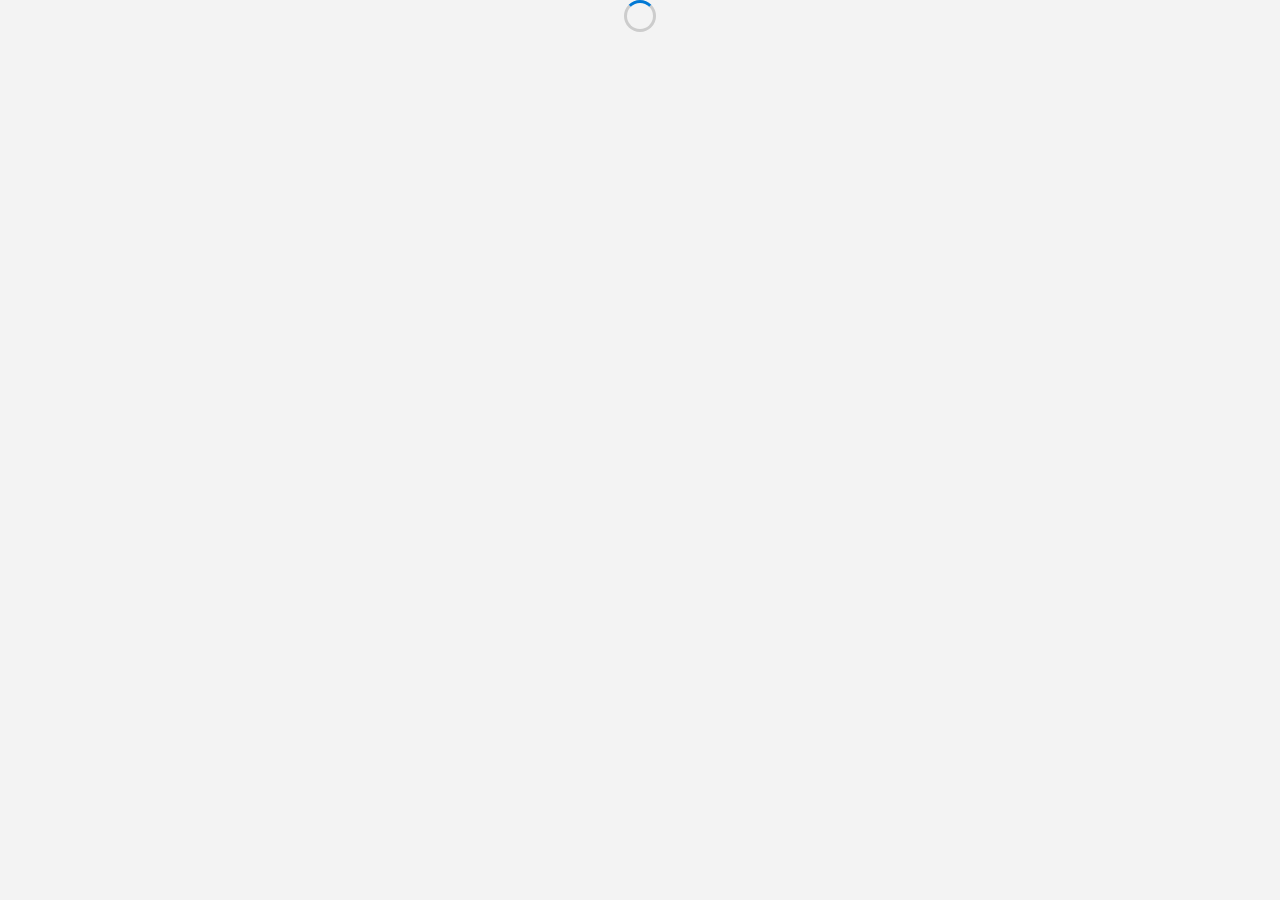
==== crates/app/web/index.html @ 09211121 "feat: tool windows, real actions, and a wheel that waits for files Tool windows use WebView2 with li" ====
<!doctype html>
<html lang="en">
<head>
<meta charset="utf-8">
<meta name="viewport" content="width=device-width, initial-scale=1">
<title>TapWheel</title>
<link rel="stylesheet" href="style.css">
</head>
<body>
<main id="app" class="loading"><div class="spinner" role="progressbar" aria-label="Loading"></div></main>
<div class="toast" id="toast" role="status" aria-live="polite"></div>
<script type="module" src="tw.js"></script>
</body>
</html>
---- crates/app/web/style.css ----
/* TapWheel windows: Fluent styling that follows Windows 10 or 11, light or dark, and the accent. */

:root {
	--accent: #0078d4;
	--on-accent: #ffffff;
	--bg: #f3f3f3;
	--surface: #ffffff;
	--surface-2: #f9f9f9;
	--hover: rgba(0, 0, 0, 0.04);
	--press: rgba(0, 0, 0, 0.07);
	--stroke: rgba(0, 0, 0, 0.08);
	--stroke-strong: rgba(0, 0, 0, 0.16);
	--text: #1a1a1a;
	--text-2: rgba(0, 0, 0, 0.62);
	--text-3: rgba(0, 0, 0, 0.45);
	--danger: #c42b1c;
	--stage: #e9e9e9;
	--checker: #dcdcdc;
	--radius: 8px;
	--radius-s: 4px;
	--shadow: 0 8px 24px rgba(0, 0, 0, 0.12), 0 1px 3px rgba(0, 0, 0, 0.08);
	--font: "Segoe UI Variable Text", "Segoe UI", system-ui, sans-serif;
	--font-display: "Segoe UI Variable Display", "Segoe UI", system-ui, sans-serif;
	--mono: "Cascadia Mono", "Cascadia Code", Consolas, monospace;
	--ease: cubic-bezier(0.16, 1, 0.3, 1);
	color-scheme: light;
}

:root[data-dark] {
	--bg: #202020;
	--surface: #2b2b2b;
	--surface-2: #323232;
	--hover: rgba(255, 255, 255, 0.06);
	--press: rgba(255, 255, 255, 0.09);
	--stroke: rgba(255, 255, 255, 0.08);
	--stroke-strong: rgba(255, 255, 255, 0.16);
	--text: #ffffff;
	--text-2: rgba(255, 255, 255, 0.72);
	--text-3: rgba(255, 255, 255, 0.5);
	--danger: #ff99a4;
	--stage: #1a1a1a;
	--checker: #262626;
	--shadow: 0 8px 24px rgba(0, 0, 0, 0.4), 0 1px 3px rgba(0, 0, 0, 0.3);
	color-scheme: dark;
}

/* Windows 11 shows Mica through the page; Windows 10 is flat and square. */
:root[data-win11] body {
	background: transparent;
}

:root:not([data-win11]) {
	--radius: 0px;
	--radius-s: 0px;
	--font: "Segoe UI", system-ui, sans-serif;
	--font-display: "Segoe UI", system-ui, sans-serif;
}

:root[data-hc] {
	--stroke: CanvasText;
	--stroke-strong: CanvasText;
	--accent: Highlight;
	--on-accent: HighlightText;
}

* {
	box-sizing: border-box;
}

html,
body {
	height: 100%;
	margin: 0;
}

body {
	background: var(--bg);
	color: var(--text);
	font: 14px/20px var(--font);
	-webkit-font-smoothing: antialiased;
	user-select: none;
	overflow: hidden;
}

button,
input,
select,
textarea {
	font: inherit;
	color: inherit;
}

.ic {
	fill: currentColor;
	flex: none;
}

/* app shell for editors: stage on the left, panel on the right, bar at the bottom */
.editor {
	display: grid;
	grid-template-columns: 1fr 320px;
	grid-template-rows: 1fr auto;
	height: 100%;
}

.stage {
	position: relative;
	margin: 12px 0 0 12px;
	border-radius: var(--radius);
	background: var(--stage);
	overflow: hidden;
	display: grid;
	place-items: center;
	min-height: 0;
}

.stage.checker {
	background-color: var(--stage);
	background-image:
		linear-gradient(45deg, var(--checker) 25%, transparent 25%),
		linear-gradient(-45deg, var(--checker) 25%, transparent 25%),
		linear-gradient(45deg, transparent 75%, var(--checker) 75%),
		linear-gradient(-45deg, transparent 75%, var(--checker) 75%);
	background-size: 20px 20px;
	background-position: 0 0, 0 10px, 10px -10px, -10px 0;
}

.panel {
	padding: 12px 16px 12px 16px;
	overflow-y: auto;
	min-height: 0;
}

.panel h2 {
	font: 600 20px/28px var(--font-display);
	margin: 4px 0 2px;
}

.panel .lead {
	color: var(--text-2);
	margin: 0 0 14px;
}

.group {
	background: var(--surface);
	border: 1px solid var(--stroke);
	border-radius: var(--radius);
	padding: 12px 14px;
	margin-bottom: 10px;
}

:root[data-win11] .group {
	background: color-mix(in srgb, var(--surface) 72%, transparent);
}

.group > .label {
	font-weight: 600;
	margin-bottom: 8px;
	display: flex;
	justify-content: space-between;
	align-items: baseline;
}

.group > .label .value {
	font-weight: 400;
	color: var(--text-2);
	font-variant-numeric: tabular-nums;
}

.row {
	display: flex;
	align-items: center;
	gap: 8px;
}

.row + .row {
	margin-top: 8px;
}

.hint {
	color: var(--text-2);
	font-size: 12px;
	line-height: 16px;
	margin-top: 6px;
}

.bar {
	grid-column: 1 / -1;
	display: flex;
	align-items: center;
	gap: 8px;
	padding: 12px 16px;
	border-top: 1px solid var(--stroke);
	background: var(--surface-2);
}

:root[data-win11] .bar {
	background: color-mix(in srgb, var(--surface-2) 70%, transparent);
}

.bar .out {
	flex: 1;
	min-width: 0;
	color: var(--text-2);
	white-space: nowrap;
	overflow: hidden;
	mask-image: linear-gradient(90deg, #000 85%, transparent);
}

.bar .out b {
	color: var(--text);
	font-weight: 600;
}

/* buttons */
.btn {
	display: inline-flex;
	align-items: center;
	justify-content: center;
	gap: 8px;
	min-height: 32px;
	padding: 5px 14px;
	border-radius: var(--radius-s);
	border: 1px solid var(--stroke-strong);
	background: var(--surface);
	cursor: default;
	transition: background 0.12s;
	white-space: nowrap;
}

.btn:hover {
	background: color-mix(in srgb, var(--surface) 92%, var(--text));
}

.btn:active {
	background: color-mix(in srgb, var(--surface) 86%, var(--text));
	color: var(--text-2);
}

.btn.primary {
	background: var(--accent);
	border-color: transparent;
	color: var(--on-accent);
	min-width: 120px;
}

.btn.primary:hover {
	background: color-mix(in srgb, var(--accent) 90%, var(--bg));
}

.btn.primary:active {
	background: color-mix(in srgb, var(--accent) 80%, var(--bg));
}

.btn.subtle {
	border-color: transparent;
	background: transparent;
}

.btn.subtle:hover {
	background: var(--hover);
}

.btn.icon {
	padding: 6px;
	min-width: 32px;
}

.btn[disabled] {
	opacity: 0.45;
	pointer-events: none;
}

.btn:focus-visible,
.seg button:focus-visible,
input:focus-visible,
select:focus-visible,
.swatch:focus-visible {
	outline: 2px solid var(--text);
	outline-offset: 1px;
}

/* segmented choice */
.seg {
	display: flex;
	flex-wrap: wrap;
	gap: 4px;
}

.seg button {
	flex: 1 0 auto;
	min-height: 30px;
	padding: 4px 10px;
	border-radius: var(--radius-s);
	border: 1px solid var(--stroke);
	background: var(--surface-2);
	cursor: default;
	display: inline-flex;
	align-items: center;
	justify-content: center;
	gap: 6px;
}

.seg button:hover {
	background: var(--hover);
}

.seg button[aria-pressed="true"] {
	background: var(--accent);
	color: var(--on-accent);
	border-color: transparent;
}

/* sliders */
input[type="range"] {
	-webkit-appearance: none;
	appearance: none;
	width: 100%;
	height: 20px;
	background: transparent;
	margin: 0;
}

input[type="range"]::-webkit-slider-runnable-track {
	height: 4px;
	border-radius: 2px;
	background: linear-gradient(90deg, var(--accent) var(--fill, 50%), var(--stroke-strong) var(--fill, 50%));
}

input[type="range"]::-webkit-slider-thumb {
	-webkit-appearance: none;
	width: 20px;
	height: 20px;
	margin-top: -8px;
	border-radius: 50%;
	background: var(--surface);
	border: 1px solid var(--stroke-strong);
	box-shadow: inset 0 0 0 4px var(--surface), inset 0 0 0 10px var(--accent);
	transition: box-shadow 0.12s;
}

input[type="range"]:hover::-webkit-slider-thumb {
	box-shadow: inset 0 0 0 3px var(--surface), inset 0 0 0 10px var(--accent);
}

input[type="number"],
input[type="text"],
input[type="password"],
input[type="search"],
select {
	min-height: 32px;
	padding: 5px 10px;
	border-radius: var(--radius-s);
	border: 1px solid var(--stroke);
	border-bottom-color: var(--stroke-strong);
	background: var(--surface-2);
	width: 100%;
	user-select: text;
}

input:focus,
select:focus {
	outline: none;
	border-bottom: 2px solid var(--accent);
}

/* toggle switch */
.switch {
	position: relative;
	width: 40px;
	height: 20px;
	flex: none;
	appearance: none;
	-webkit-appearance: none;
	margin: 0;
	border-radius: 10px;
	border: 1px solid var(--text-2);
	background: transparent;
	transition: background 0.15s;
}

.switch::after {
	content: "";
	position: absolute;
	top: 3px;
	left: 3px;
	width: 12px;
	height: 12px;
	border-radius: 50%;
	background: var(--text-2);
	transition: transform 0.15s var(--ease), background 0.15s;
}

.switch:checked {
	background: var(--accent);
	border-color: transparent;
}

.switch:checked::after {
	transform: translateX(20px);
	background: var(--on-accent);
}

.toggle-row {
	display: flex;
	align-items: center;
	justify-content: space-between;
	gap: 12px;
	padding: 4px 0;
}

.toggle-row span {
	flex: 1;
}

/* colour swatches */
.swatches {
	display: grid;
	grid-template-columns: repeat(8, 1fr);
	gap: 6px;
}

.swatch {
	aspect-ratio: 1;
	border-radius: 6px;
	border: 1px solid var(--stroke-strong);
	cursor: default;
	padding: 0;
}

.swatch[aria-pressed="true"] {
	outline: 2px solid var(--accent);
	outline-offset: 2px;
}

/* loading, without trailing dots */
.loading {
	display: grid;
	place-items: center;
	gap: 14px;
	color: var(--text-2);
}

.spinner {
	width: 32px;
	height: 32px;
	border-radius: 50%;
	border: 3px solid var(--stroke-strong);
	border-top-color: var(--accent);
	animation: spin 0.8s linear infinite;
}

@keyframes spin {
	to {
		transform: rotate(360deg);
	}
}

.toast {
	position: fixed;
	left: 50%;
	bottom: 72px;
	transform: translate(-50%, 16px);
	opacity: 0;
	padding: 10px 14px;
	border-radius: var(--radius);
	background: var(--surface);
	border: 1px solid var(--stroke);
	box-shadow: var(--shadow);
	transition: opacity 0.2s, transform 0.25s var(--ease);
	pointer-events: none;
	max-width: 70%;
}

.toast.show {
	opacity: 1;
	transform: translate(-50%, 0);
}

.toast.error {
	color: var(--danger);
}

/* content arrives with a short rise */
.rise {
	animation: rise 0.32s var(--ease) both;
}

@keyframes rise {
	from {
		opacity: 0;
		transform: translateY(8px);
	}
}

@media (prefers-reduced-motion: reduce) {
	*,
	*::before,
	*::after {
		animation-duration: 0.01ms !important;
		transition-duration: 0.01ms !important;
	}
}

::-webkit-scrollbar {
	width: 12px;
	height: 12px;
}

::-webkit-scrollbar-thumb {
	background: var(--stroke-strong);
	border-radius: 6px;
	border: 4px solid transparent;
	background-clip: content-box;
}

::-webkit-scrollbar-thumb:hover {
	border-width: 3px;
}

/* the canvas that holds the picture, sized by script */
.canvas-wrap {
	position: relative;
	box-shadow: var(--shadow);
	line-height: 0;
}

.canvas-wrap canvas,
.canvas-wrap img,
.canvas-wrap video {
	display: block;
	max-width: 100%;
}

.handle {
	position: absolute;
	width: 14px;
	height: 14px;
	margin: -7px 0 0 -7px;
	border-radius: 50%;
	background: #fff;
	border: 2px solid var(--accent);
	box-shadow: 0 1px 3px rgba(0, 0, 0, 0.4);
}

.tools {
	display: grid;
	grid-template-columns: repeat(4, 1fr);
	gap: 4px;
}

.tools button {
	display: grid;
	place-items: center;
	gap: 2px;
	padding: 8px 4px;
	border-radius: var(--radius-s);
	border: 1px solid transparent;
	background: transparent;
	font-size: 12px;
	color: var(--text-2);
}

.tools button:hover {
	background: var(--hover);
}

.tools button[aria-pressed="true"] {
	background: var(--surface-2);
	border-color: var(--stroke-strong);
	color: var(--text);
}

kbd {
	font: 600 11px/1 var(--font);
	padding: 3px 6px;
	border-radius: 4px;
	border: 1px solid var(--stroke-strong);
	background: var(--surface-2);
}
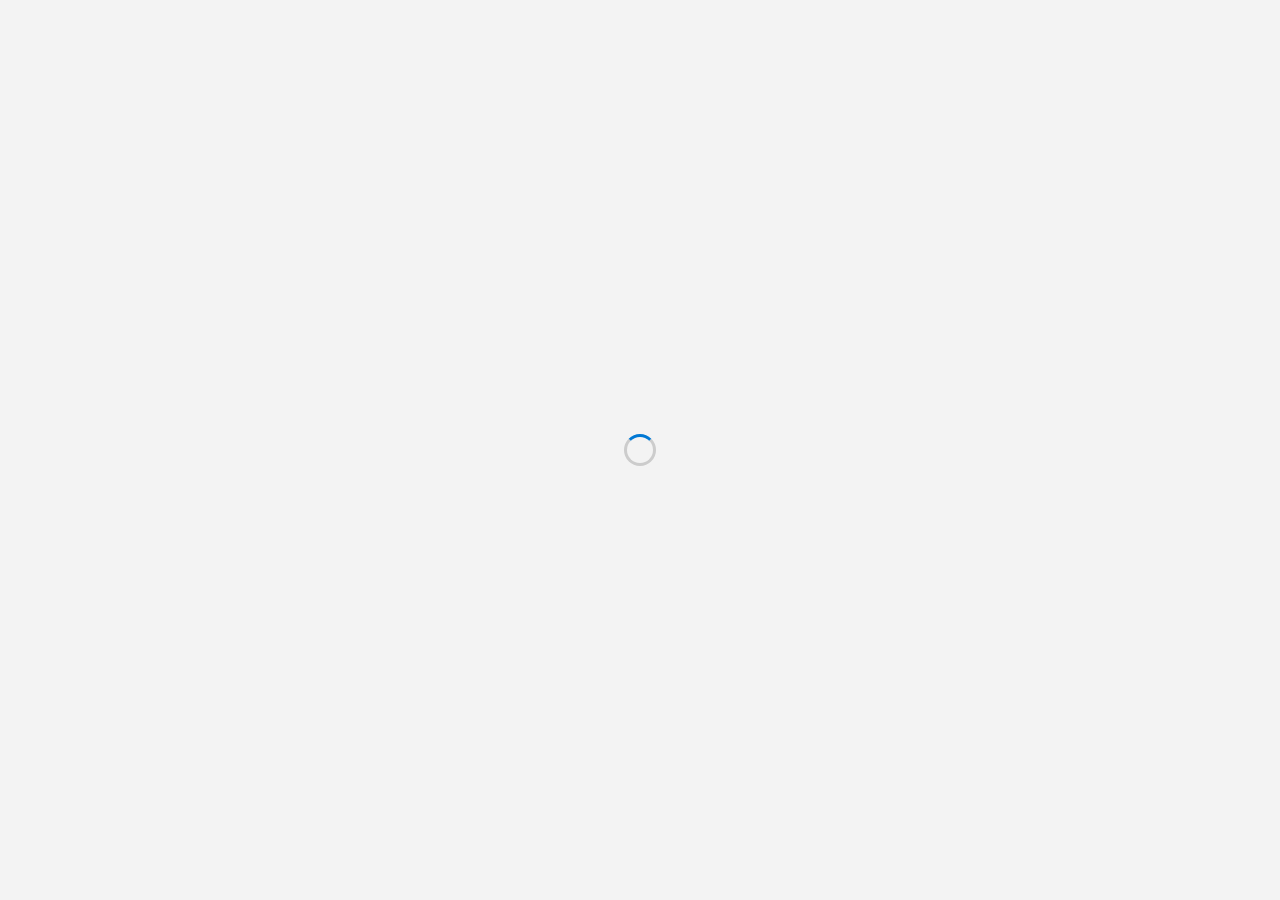
==== commit 3f32742f: "fix: website title, description and a strict style policy" ====
--- a/crates/app/web/index.html
+++ b/crates/app/web/index.html
@@ -5,6 +5,7 @@
 <meta name="viewport" content="width=device-width, initial-scale=1">
 <title>TapWheel</title>
 <link rel="stylesheet" href="style.css">
+<link rel="stylesheet" href="demo.css">
 </head>
 <body>
 <main id="app" class="loading"><div class="spinner" role="progressbar" aria-label="Loading"></div></main>
--- a/crates/app/web/style.css
+++ b/crates/app/web/style.css
@@ -1,5 +1,3 @@
-/* TapWheel windows: Fluent styling that follows Windows 10 or 11, light or dark, and the accent. */
-
 :root {
 	--accent: #0078d4;
 	--on-accent: #ffffff;
@@ -73,6 +71,11 @@
 	margin: 0;
 }
 
+/* every page fills its window, so the stage gets all the room there is */
+#app {
+	height: 100%;
+}
+
 body {
 	background: var(--bg);
 	color: var(--text);
--- a/crates/app/web/demo.css
+++ b/crates/app/web/demo.css
@@ -0,0 +1,55 @@
+/* The wheel demo on the settings home page and the website; needs the page's colour tokens. */
+
+.tw-demo {
+	position: relative;
+	border-radius: var(--radius);
+	overflow: hidden;
+	border: 1px solid var(--stroke);
+	background:
+		radial-gradient(120% 90% at 85% 10%, color-mix(in srgb, var(--accent) 26%, transparent), transparent 60%),
+		radial-gradient(90% 80% at 0% 100%, color-mix(in srgb, #b6f23a 16%, transparent), transparent 60%),
+		var(--stage);
+}
+
+.tw-demo svg {
+	display: block;
+	width: 100%;
+	height: auto;
+}
+
+.tw-demo .steps {
+	display: flex;
+	flex-wrap: wrap;
+	justify-content: center;
+	gap: 8px;
+	padding: 8px;
+	border-top: 1px solid var(--stroke);
+	background: color-mix(in srgb, var(--surface) 60%, transparent);
+}
+
+.tw-demo .steps button {
+	font: 600 14px var(--font);
+	color: var(--text-2);
+	background: none;
+	border: 1px solid transparent;
+	border-radius: 999px;
+	padding: 0 16px;
+	min-height: 44px;
+	cursor: pointer;
+}
+
+.tw-demo .steps button:hover {
+	color: var(--text);
+	background: color-mix(in srgb, var(--text) 6%, transparent);
+}
+
+.tw-demo .steps button:focus-visible {
+	outline: 2px solid var(--accent);
+	outline-offset: 1px;
+}
+
+.tw-demo .steps button[aria-pressed="true"] {
+	background: var(--accent);
+	color: var(--on-accent);
+	border-color: transparent;
+}
